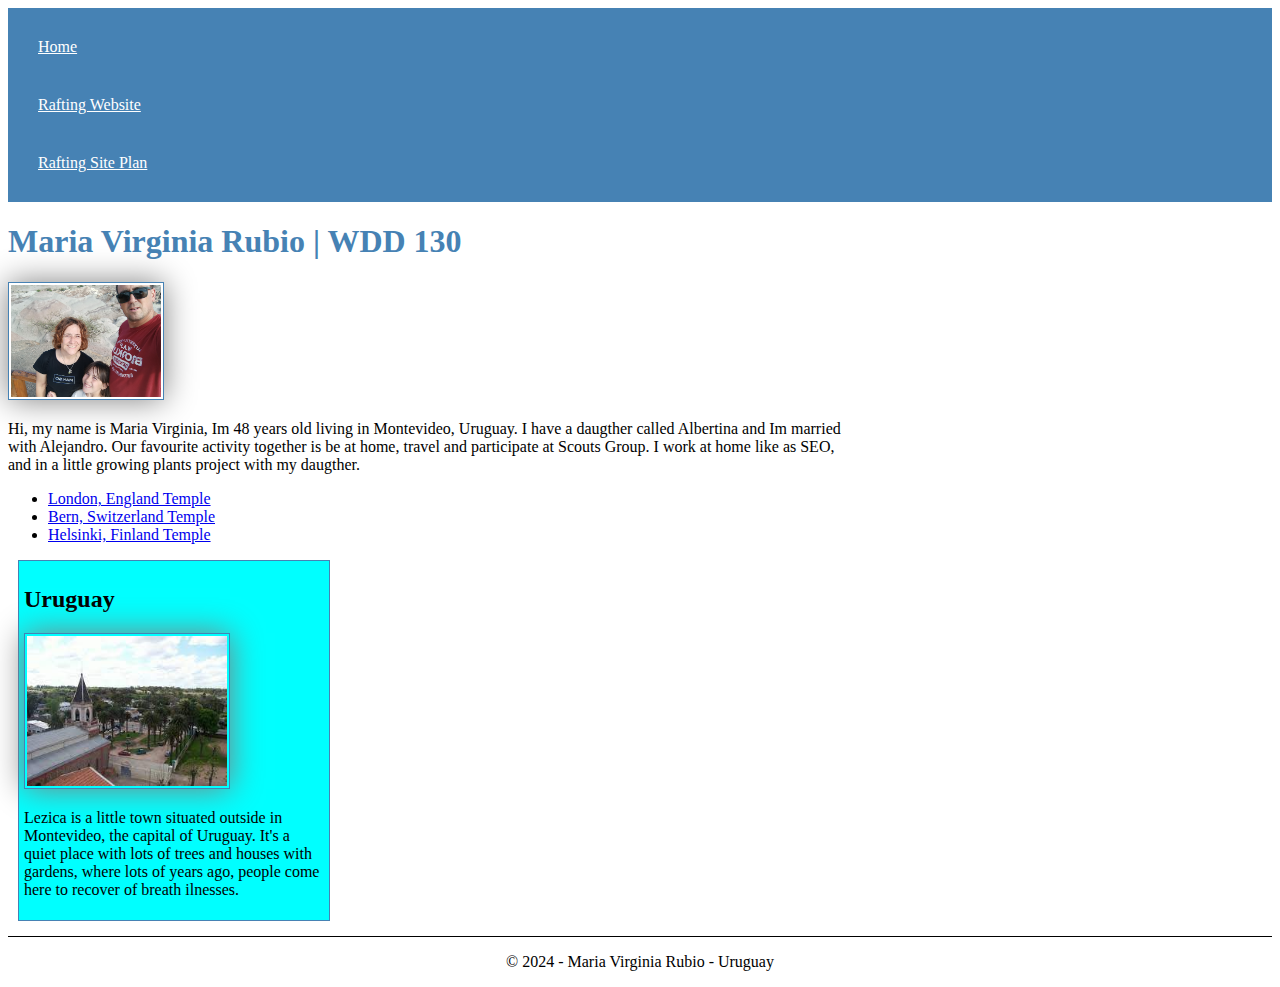
==== index.html @ 41f614a4 "target" ====
<!DOCTYPE html>
<html lang="en">
<head>
    <meta charset="UTF-8">
    <meta name="viewport" content="width=device-width, initial-scale=1.0">
    <title>Maria Virginia Rubio | WDD 130</title>
    <meta name="description" content="Home Page Course WDD130 at BYU">
    <meta name="author" content="Maria Virginia Rubio">
    <link rel="stylesheet" href="styles/styles.css">
</head>
<body>
    <header>
        <nav>
            <a href="#">Home</a>
            <a href="wwr/">Rafting Website</a>
            <a href="wwr/site-plan-rafting.html">Rafting Site Plan</a>
        </nav>
    </header>
    <main>
        <h1>Maria Virginia Rubio | WDD 130</h1>
        <img src="images/profile.jpg" alt="Maria Virginia Rubio" width="200">
        <p>Hi, my name is Maria Virginia, Im 48 years old living in Montevideo, Uruguay. I have a daugther called Albertina and Im married with Alejandro. Our favourite activity together is be at home, travel and participate at Scouts Group. I work at home like as SEO, and in a little growing plants project with my daugther.</p>
    <ul>
        <li><a href="https://newsroom.churchofjesuschrist.org/article/london-england-temple" target="_blank">London, England Temple</a></li>
        <li><a href="https://newsroom.churchofjesuschrist.org/article/bern-switzerland-temple" target="_blank">Bern, Switzerland Temple</a></li>
        <li><a href="https://newsroom.churchofjesuschrist.org/article/helsinki-finland-temple" target="_blank">Helsinki, Finland Temple</a></li>
    </ul>
    </main>
    <aside>
        <h2>Uruguay</h2>
        <img src="images/uruguay-lezica.jpg" alt="Pio College at Lezica" width="200">
        <p>Lezica is a little town situated outside in Montevideo, the capital of Uruguay. It's a quiet place with lots of trees and houses with gardens, where lots of years ago, people come here to recover of breath ilnesses.</p>
    </aside>
    <footer>
       <p>&copy; 2024 - Maria Virginia Rubio - Uruguay</p>
    </footer>
</body>
<!-- modified march 16, 2024 -->
</html>
---- styles/styles.css ----
nav{
    background-color: steelblue;
    padding: 10px;
  }

  nav a{
    color:white;
    display: block;
    padding: 20px;
  }

  h1{
    color:steelblue;
     }
img{
    width: 150px;
    height: auto;
    border: 1px solid steelblue;
    padding: 2px;
    box-shadow: 0 0 30px gray;
     }

p{
    padding: 10px;
}
main{
    max-width: 840px;
}
aside{
    width: 300px;
    margin:10px ;
    border: 1px solid steelblue;
    padding: 5px;
    background-color: aqua;
    color:black;
}
aside img{
    width: 200px;
    height: auto;
}
main img{
    width: 150px;
    height: auto;
}
p{
    padding: 0;
}
footer{
   margin-top: 15px;
   border-top: 1px solid #000;
   text-align: center;
}
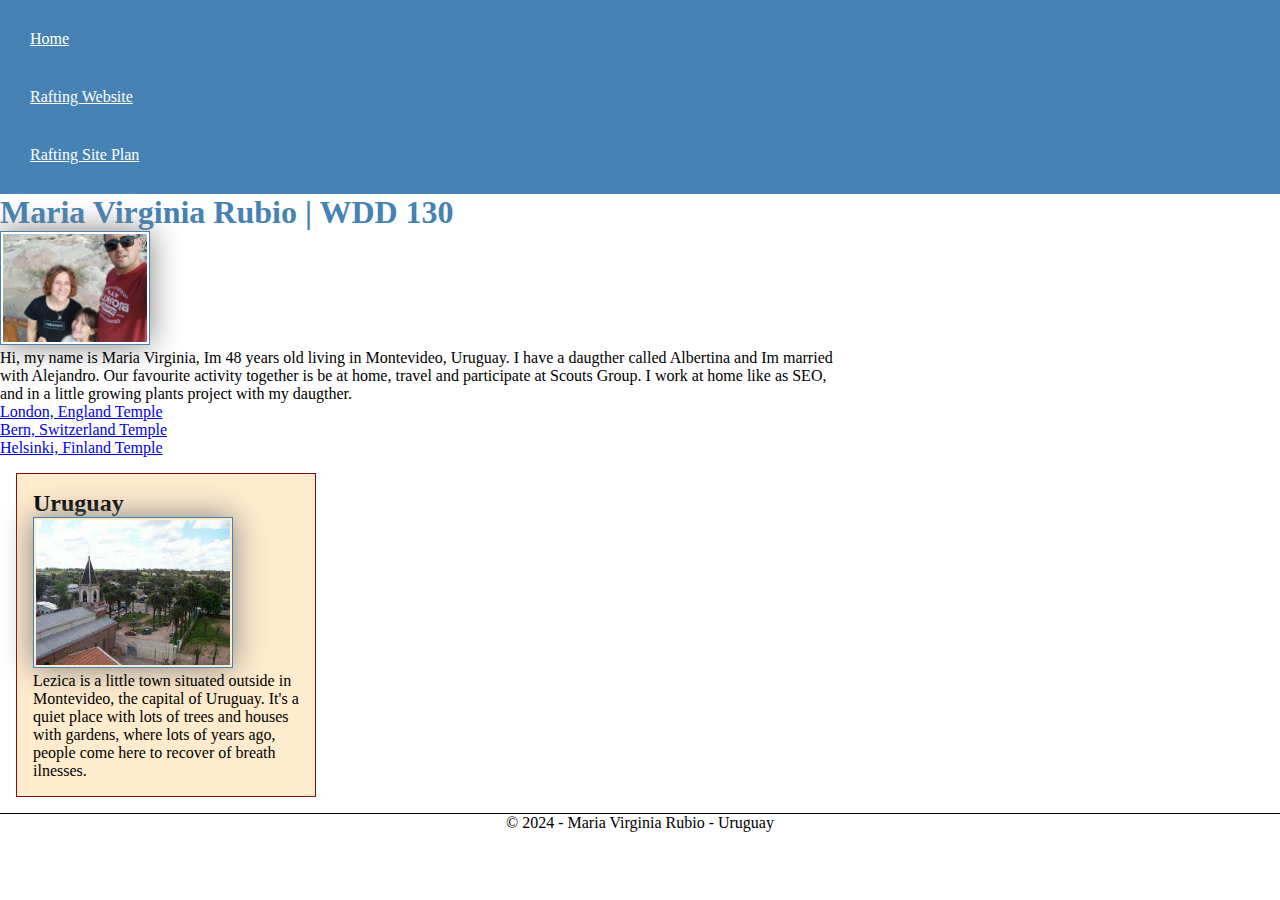
==== commit f88ad13e: "box to aside" ====
--- a/index.html
+++ b/index.html
@@ -26,7 +26,7 @@
         <li><a href="https://newsroom.churchofjesuschrist.org/article/helsinki-finland-temple" target="_blank">Helsinki, Finland Temple</a></li>
     </ul>
     </main>
-    <aside>
+    <aside class="box">
         <h2>Uruguay</h2>
         <img src="images/uruguay-lezica.jpg" alt="Pio College at Lezica" width="200">
         <p>Lezica is a little town situated outside in Montevideo, the capital of Uruguay. It's a quiet place with lots of trees and houses with gardens, where lots of years ago, people come here to recover of breath ilnesses.</p>
--- a/styles/styles.css
+++ b/styles/styles.css
@@ -1,3 +1,8 @@
+*{
+    margin:0;
+    padding:0;
+    box-sizing:border-box;
+    }
 nav{
     background-color: steelblue;
     padding: 10px;
@@ -28,11 +33,11 @@
 }
 aside{
     width: 300px;
-    margin:10px ;
-    border: 1px solid steelblue;
-    padding: 5px;
-    background-color: aqua;
-    color:black;
+    /*margin:10px ;*/
+    /*border: 1px solid steelblue; remove*/
+    /*padding: 5px;*/
+    /*background-color: aqua;remove*/
+    /*color:black;remove*/
 }
 aside img{
     width: 200px;
@@ -49,4 +54,13 @@
    margin-top: 15px;
    border-top: 1px solid #000;
    text-align: center;
-}+}
+
+/*class selectors*/
+.box{
+    margin: 1rem;
+    border: 1px solid #810e0e;
+    padding:1rem;
+    background-color: blanchedalmond;
+    color:black;
+ }
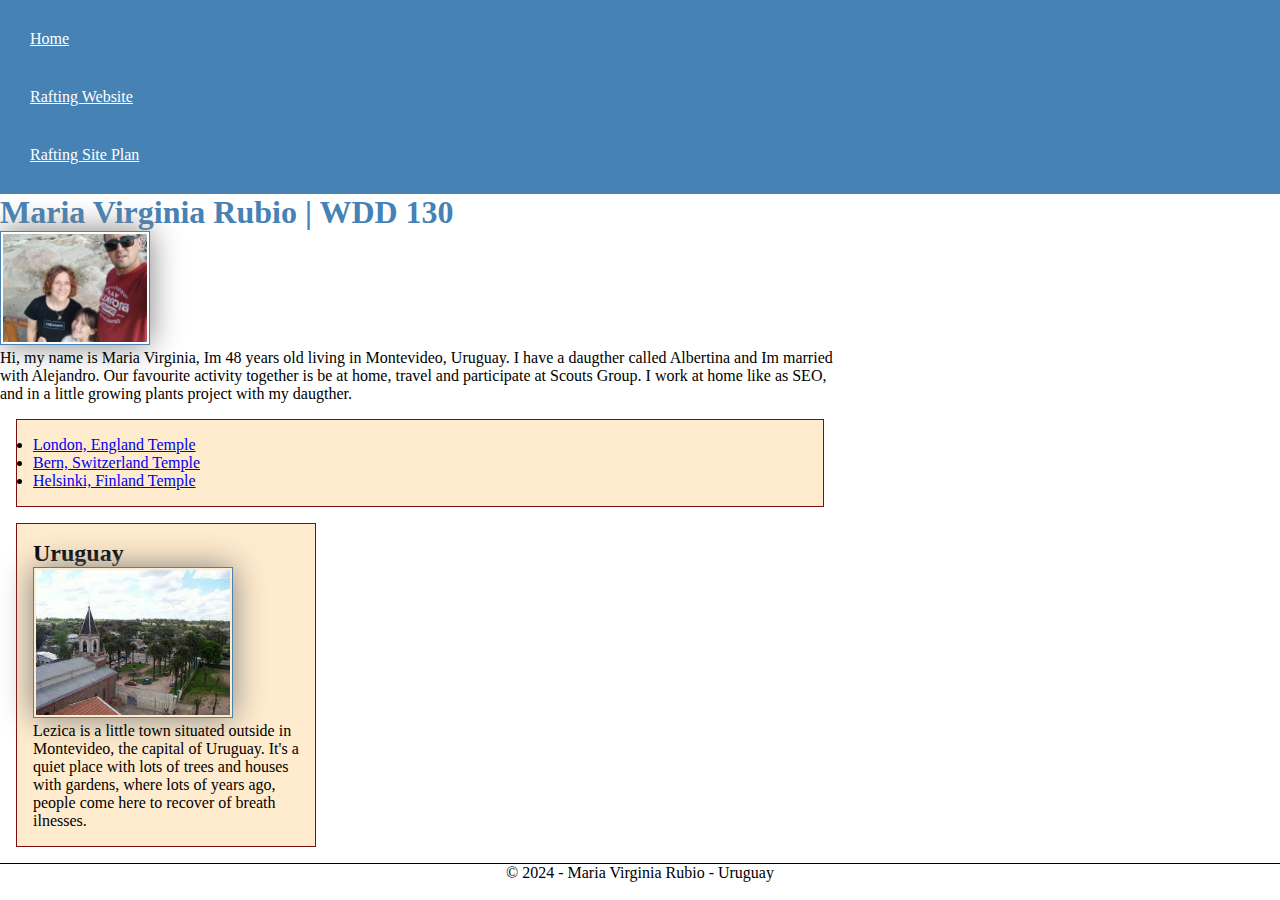
==== commit e1796c1d: "ul box" ====
--- a/index.html
+++ b/index.html
@@ -20,7 +20,7 @@
         <h1>Maria Virginia Rubio | WDD 130</h1>
         <img src="images/profile.jpg" alt="Maria Virginia Rubio" width="200">
         <p>Hi, my name is Maria Virginia, Im 48 years old living in Montevideo, Uruguay. I have a daugther called Albertina and Im married with Alejandro. Our favourite activity together is be at home, travel and participate at Scouts Group. I work at home like as SEO, and in a little growing plants project with my daugther.</p>
-    <ul>
+    <ul class="box">
         <li><a href="https://newsroom.churchofjesuschrist.org/article/london-england-temple" target="_blank">London, England Temple</a></li>
         <li><a href="https://newsroom.churchofjesuschrist.org/article/bern-switzerland-temple" target="_blank">Bern, Switzerland Temple</a></li>
         <li><a href="https://newsroom.churchofjesuschrist.org/article/helsinki-finland-temple" target="_blank">Helsinki, Finland Temple</a></li>
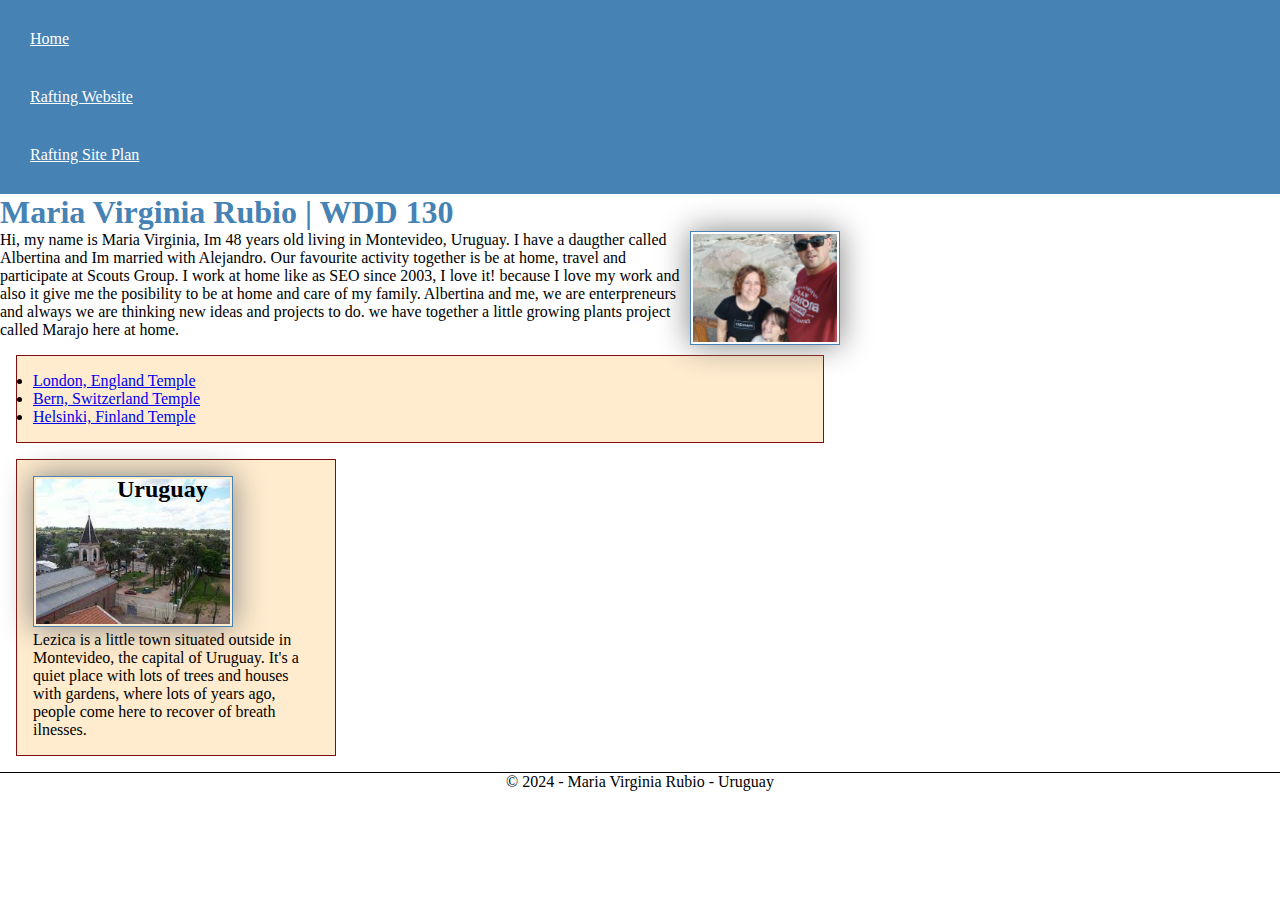
==== commit 96428221: "desc" ====
--- a/index.html
+++ b/index.html
@@ -19,7 +19,7 @@
     <main>
         <h1>Maria Virginia Rubio | WDD 130</h1>
         <img src="images/profile.jpg" alt="Maria Virginia Rubio" width="200">
-        <p>Hi, my name is Maria Virginia, Im 48 years old living in Montevideo, Uruguay. I have a daugther called Albertina and Im married with Alejandro. Our favourite activity together is be at home, travel and participate at Scouts Group. I work at home like as SEO, and in a little growing plants project with my daugther.</p>
+        <p>Hi, my name is Maria Virginia, Im 48 years old living in Montevideo, Uruguay. I have a daugther called Albertina and Im married with Alejandro. Our favourite activity together is be at home, travel and participate at Scouts Group. I work at home like as SEO since 2003, I love it! because I love my work and also it give me the posibility to be at home and care of my family.  Albertina and me, we are enterpreneurs and always we are thinking new ideas and projects to do. we have together a little growing plants project called Marajo here at home.</p>
     <ul class="box">
         <li><a href="https://newsroom.churchofjesuschrist.org/article/london-england-temple" target="_blank">London, England Temple</a></li>
         <li><a href="https://newsroom.churchofjesuschrist.org/article/bern-switzerland-temple" target="_blank">Bern, Switzerland Temple</a></li>
--- a/styles/styles.css
+++ b/styles/styles.css
@@ -32,12 +32,18 @@
     max-width: 840px;
 }
 aside{
-    width: 300px;
+    width: 20em;
+    position:relative;
     /*margin:10px ;*/
     /*border: 1px solid steelblue; remove*/
     /*padding: 5px;*/
     /*background-color: aqua;remove*/
     /*color:black;remove*/
+}
+aside h2{
+   position:absolute;
+   top:100;
+   left:100px;
 }
 aside img{
     width: 200px;
@@ -46,6 +52,7 @@
 main img{
     width: 150px;
     height: auto;
+    float:right;
 }
 p{
     padding: 0;
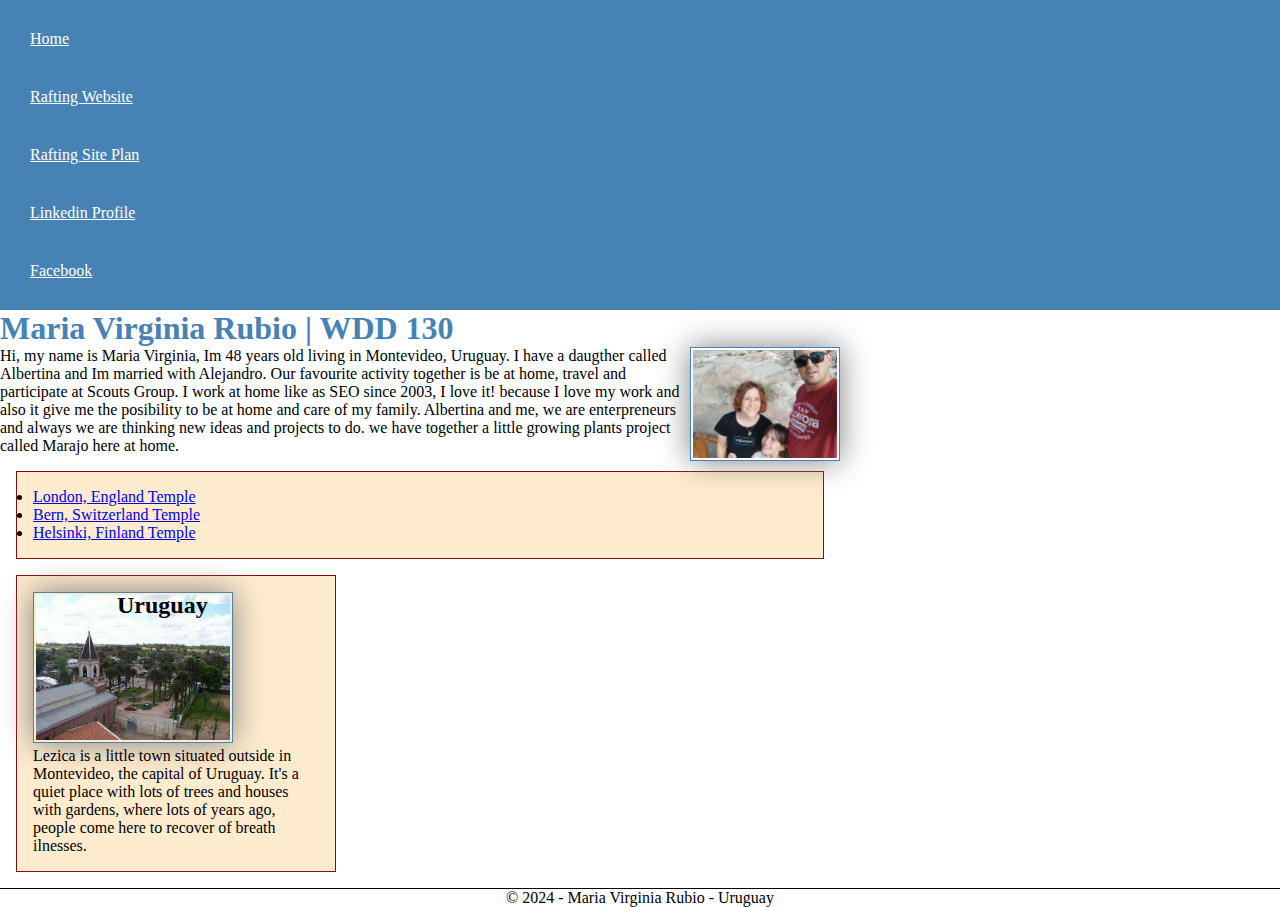
==== commit 36852d2e: "menu social" ====
--- a/index.html
+++ b/index.html
@@ -14,6 +14,8 @@
             <a href="#">Home</a>
             <a href="wwr/">Rafting Website</a>
             <a href="wwr/site-plan-rafting.html">Rafting Site Plan</a>
+            <a href="https://www.linkedin.com/in/seo-mariavirginia-rubio/" target="_blank">Linkedin Profile</a>
+            <a href="https://www.facebook.com" target="_blank">Facebook</a>
         </nav>
     </header>
     <main>
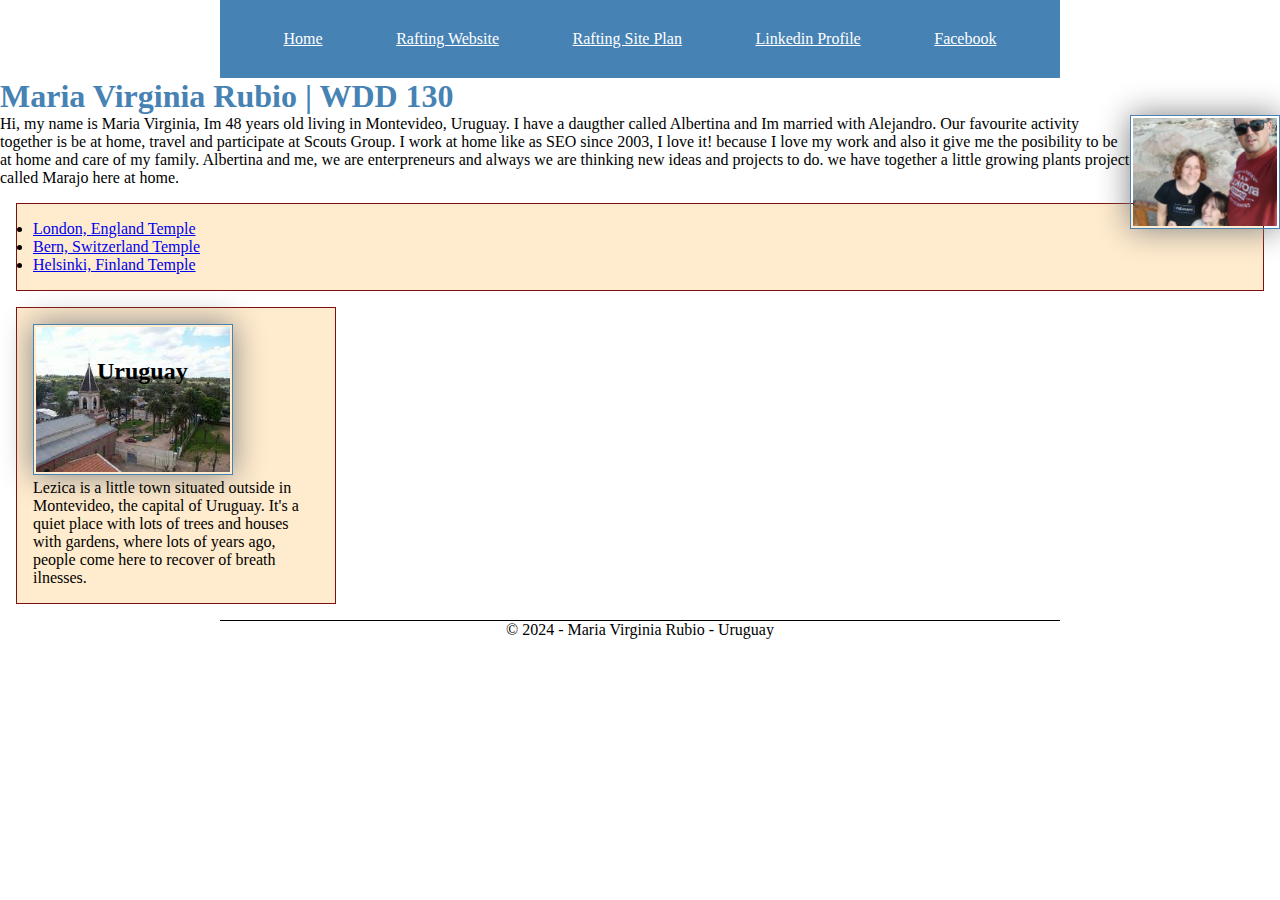
==== commit 3b53fc27: "links" ====
--- a/index.html
+++ b/index.html
@@ -15,7 +15,7 @@
             <a href="wwr/">Rafting Website</a>
             <a href="wwr/site-plan-rafting.html">Rafting Site Plan</a>
             <a href="https://www.linkedin.com/in/seo-mariavirginia-rubio/" target="_blank">Linkedin Profile</a>
-            <a href="https://www.facebook.com" target="_blank">Facebook</a>
+            <a href="https://www.facebook.com/mv.seoagency.9/" target="_blank">Facebook</a>
         </nav>
     </header>
     <main>
--- a/styles/styles.css
+++ b/styles/styles.css
@@ -6,6 +6,9 @@
 nav{
     background-color: steelblue;
     padding: 10px;
+    display:flex;
+    justify-content:space-evenly;
+    align-items:center;
   }
 
   nav a{
@@ -29,7 +32,7 @@
     padding: 10px;
 }
 main{
-    max-width: 840px;
+    /*max-width: 840px;*/
 }
 aside{
     width: 20em;
@@ -42,8 +45,8 @@
 }
 aside h2{
    position:absolute;
-   top:100;
-   left:100px;
+   top:50px;
+   left:80px;
 }
 aside img{
     width: 200px;
@@ -62,8 +65,12 @@
    border-top: 1px solid #000;
    text-align: center;
 }
+header, footer{
+   max-width:840px;
+   margin:0 auto;
+ }
 
-/*class selectors*/
+/* Class Selectors */
 .box{
     margin: 1rem;
     border: 1px solid #810e0e;
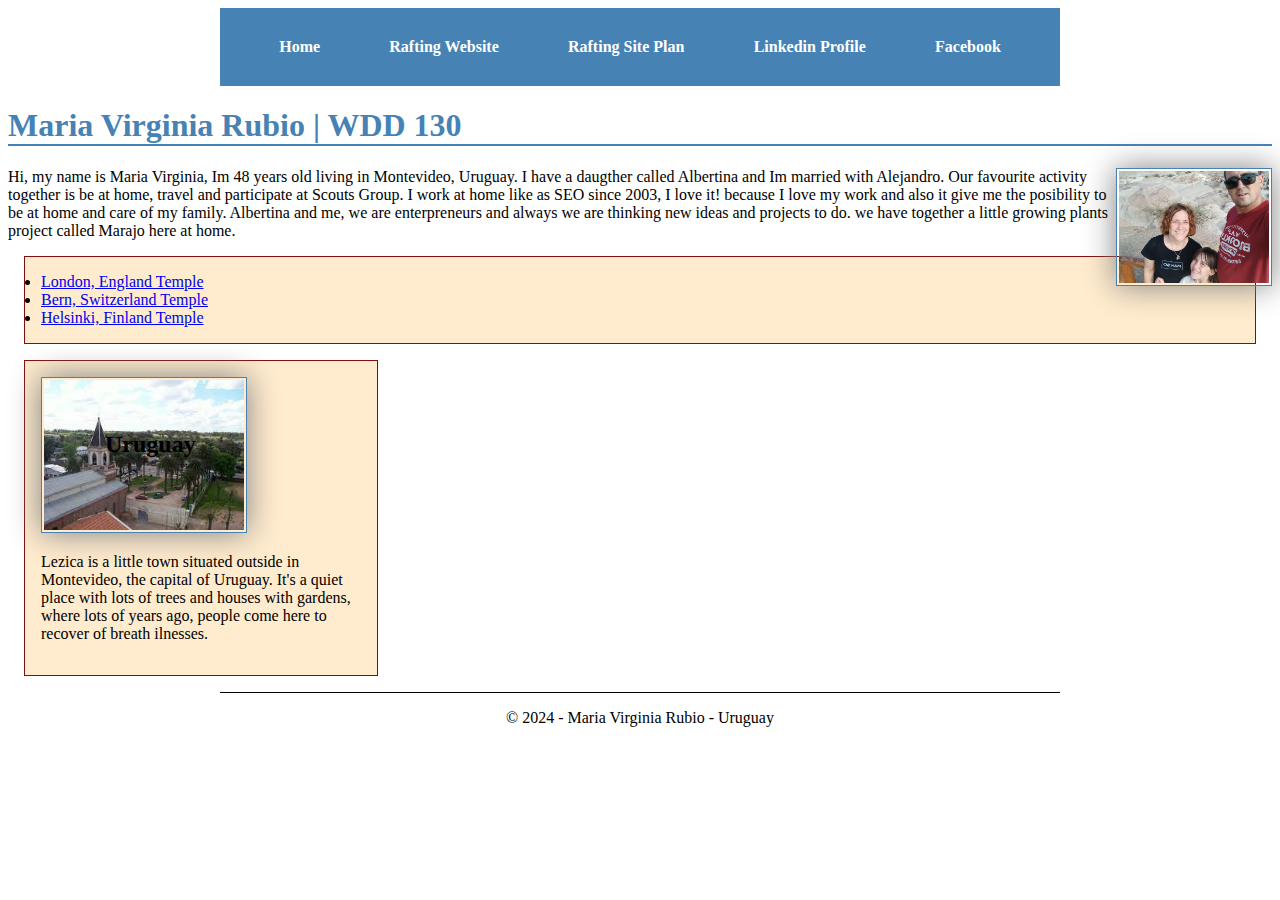
==== commit 0c29d886: "div" ====
--- a/index.html
+++ b/index.html
@@ -18,6 +18,7 @@
             <a href="https://www.facebook.com/mv.seoagency.9/" target="_blank">Facebook</a>
         </nav>
     </header>
+    <div>
     <main>
         <h1>Maria Virginia Rubio | WDD 130</h1>
         <img src="images/profile.jpg" alt="Maria Virginia Rubio" width="200">
@@ -33,6 +34,7 @@
         <img src="images/uruguay-lezica.jpg" alt="Pio College at Lezica" width="200">
         <p>Lezica is a little town situated outside in Montevideo, the capital of Uruguay. It's a quiet place with lots of trees and houses with gardens, where lots of years ago, people come here to recover of breath ilnesses.</p>
     </aside>
+</div>
     <footer>
        <p>&copy; 2024 - Maria Virginia Rubio - Uruguay</p>
     </footer>
--- a/styles/styles.css
+++ b/styles/styles.css
@@ -1,7 +1,7 @@
 *{
-    margin:0;
+   /* margin:0;
     padding:0;
-    box-sizing:border-box;
+    box-sizing:border-box;*/
     }
 nav{
     background-color: steelblue;
@@ -15,10 +15,14 @@
     color:white;
     display: block;
     padding: 20px;
+    text-decoration: none;
+    font-weight: 600;
+
   }
 
   h1{
     color:steelblue;
+    border-bottom: 2px solid steelblue;
      }
 img{
     width: 150px;
